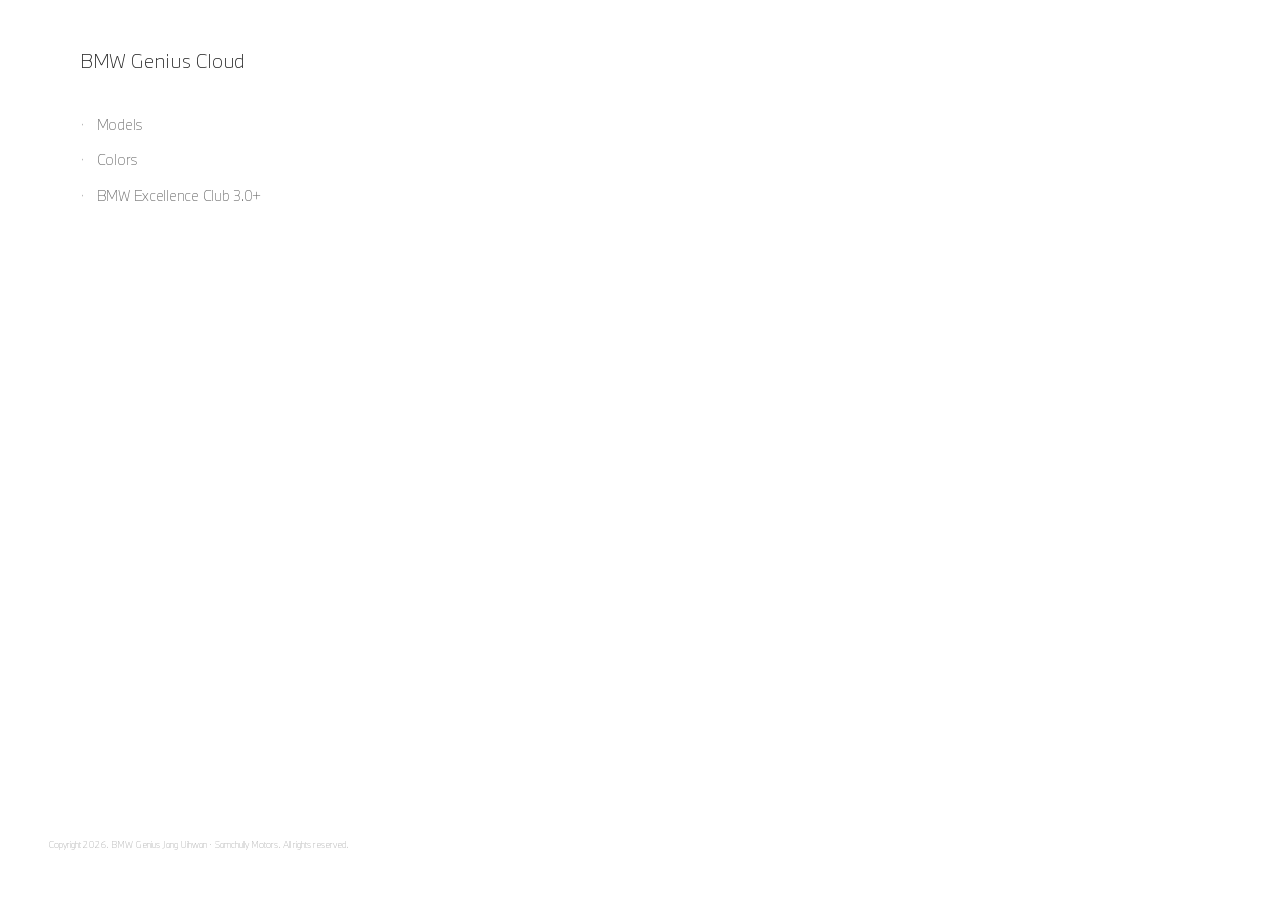
==== preview_temp.html @ 8fd3121f "신규 디자인 프리뷰 파일 추가 Co-Authored-By: Claude Sonnet 4.6 <noreply@anthropic.com>" ====
<!DOCTYPE html>
<html lang="ko">
<head>
  <meta charset="UTF-8" />
  <meta name="viewport" content="width=device-width, initial-scale=1.0" />
  <title>BMW Genius Cloud</title>
  <style>
    @font-face {
      font-family: 'BMWTypeNext';
      src: url('BMWTypeNextKrTT-Thin.ttf') format('truetype');
      font-weight: 100;
      font-display: swap;
    }

    :root {
      --bmw-blue: #0066b2;
      --bmw-dark: #1c1c1c;
    }

    * { margin: 0; padding: 0; box-sizing: border-box; }

    body {
      background-color: #ffffff;
      color: var(--bmw-dark);
      font-family: 'BMWTypeNext', 'Helvetica Neue', Arial, sans-serif;
      padding: 48px 80px 80px;
      line-height: 1.4;
      letter-spacing: -0.04em;
    }

    header {
      margin-bottom: 40px; /* ★ 여기 숫자를 줄이면 타이틀↔메뉴 간격이 좁아짐 */
    }

    h1 {
      font-size: 19px;
      font-weight: 400;
      letter-spacing: -0.02em;
    }

    nav {
      display: flex;
      flex-direction: column;
      gap: 16px;
      margin-bottom: 120px;
    }

    .menu-item {
      font-size: 14px;
      text-decoration: none;
      color: #666;
      transition: color 0.3s ease;
      display: flex;
      align-items: center;
      letter-spacing: -0.02em;
    }

    .menu-item:hover {
      color: var(--bmw-blue);
    }

    .menu-item::before {
      content: '·';
      margin-right: 12px;
      opacity: 0.5;
    }

    footer {
      position: fixed;
      bottom: 48px;
      left: 48px;
      font-size: 9px;
      color: #aaa;
      letter-spacing: normal;
    }

    .accent {
      color: var(--bmw-blue);
    }
  </style>
</head>
<body>

  <header>
    <h1>BMW Genius Cloud</h1>
  </header>

  <nav>
    <a href="/models" class="menu-item">Models</a>
    <a href="/colors" class="menu-item">Colors</a>
    <a href="/bmw_excellence_club" class="menu-item">BMW Excellence Club 3.0+</a>
  </nav>

  <footer>
    Copyright 2026. BMW Genius Jang Uihwan · Samchully Motors. All rights reserved.
  </footer>

</body>
</html>
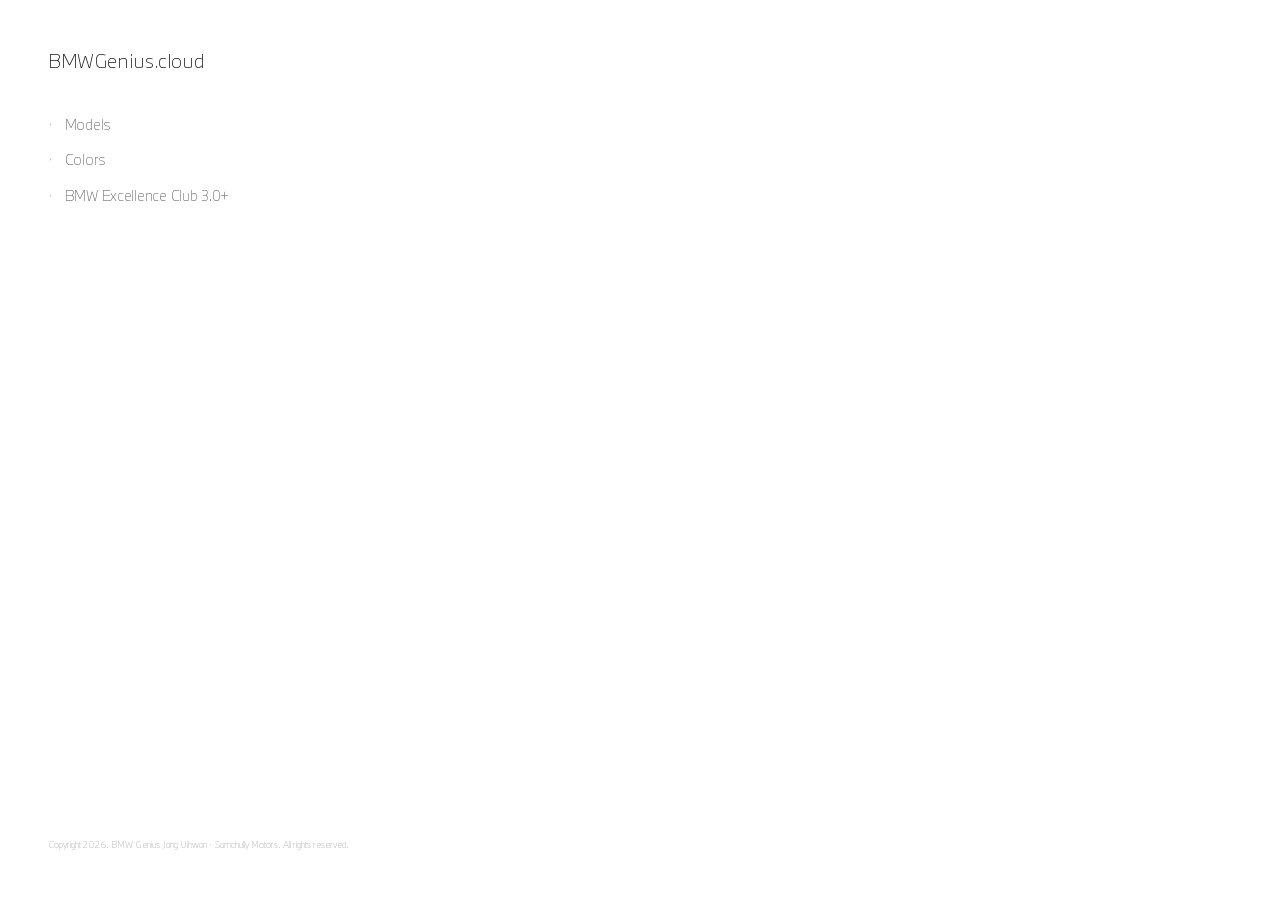
==== commit e9cfb861: "타이틀 텍스트 BMWGenius.cloud로 변경 및 좌측 정렬 수정 Co-Authored-By: Claude Sonnet 4.6 <noreply@anthropic.com>" ====
--- a/preview_temp.html
+++ b/preview_temp.html
@@ -23,7 +23,7 @@
       background-color: #ffffff;
       color: var(--bmw-dark);
       font-family: 'BMWTypeNext', 'Helvetica Neue', Arial, sans-serif;
-      padding: 48px 80px 80px;
+      padding: 48px 48px 80px;
       line-height: 1.4;
       letter-spacing: -0.04em;
     }
@@ -82,7 +82,7 @@
 <body>
 
   <header>
-    <h1>BMW Genius Cloud</h1>
+    <h1>BMWGenius.cloud</h1>
   </header>
 
   <nav>
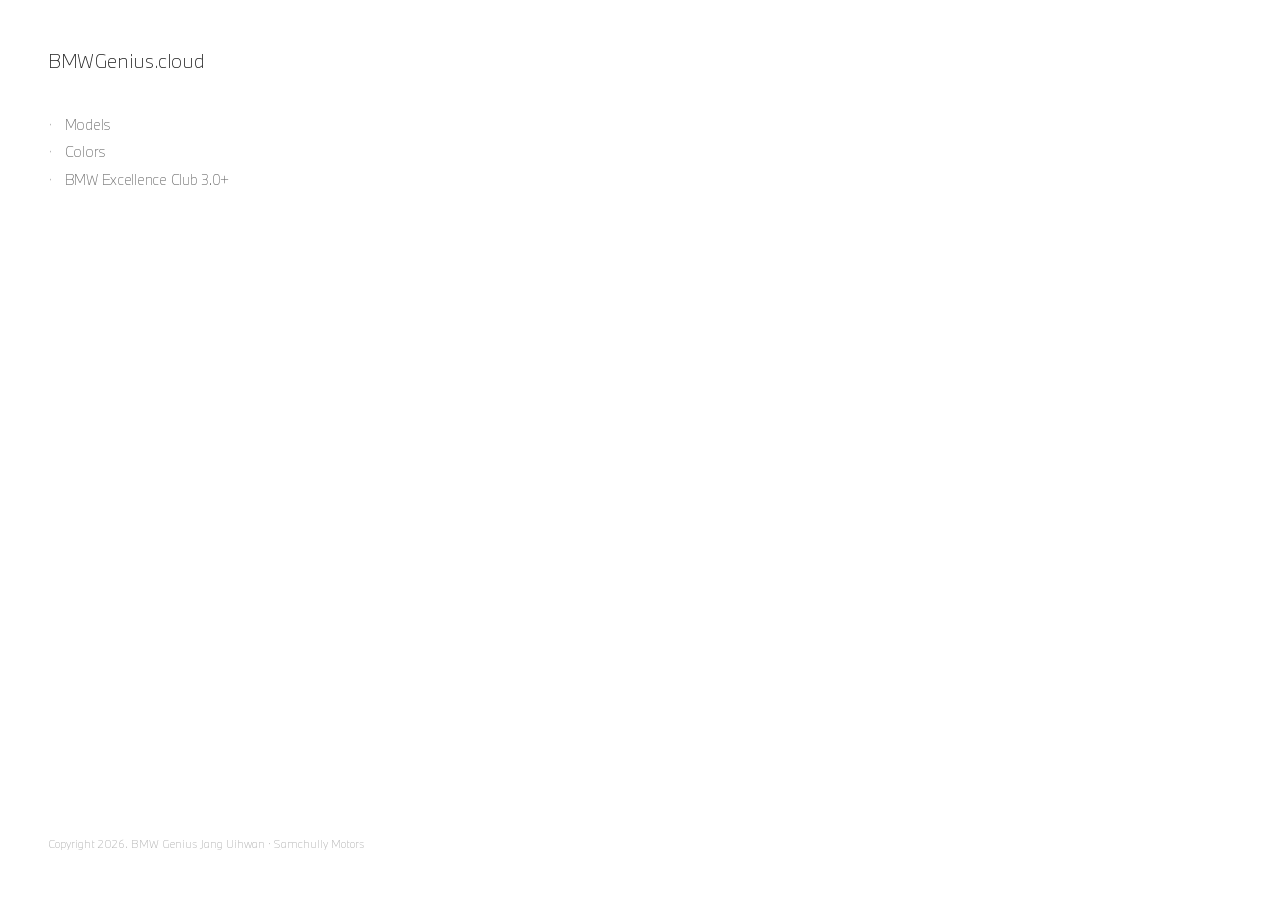
==== commit f9f12812: "Next.js 전환 및 Cloudflare Pages 정적 배포 설정 Co-Authored-By: Claude Sonnet 4.6 <noreply@anthropic.com>" ====
--- a/preview_temp.html
+++ b/preview_temp.html
@@ -4,6 +4,11 @@
   <meta charset="UTF-8" />
   <meta name="viewport" content="width=device-width, initial-scale=1.0" />
   <title>BMW Genius Cloud</title>
+  <meta name="apple-mobile-web-app-title" content="BMW Cloud">
+  <meta name="application-name" content="BMW Cloud">
+  <link rel="apple-touch-icon" href="bmw-icon.png">
+  <link rel="icon" href="bmw-icon.png">
+  <link rel="manifest" href="manifest.json">
   <style>
     @font-face {
       font-family: 'BMWTypeNext';
@@ -41,7 +46,7 @@
     nav {
       display: flex;
       flex-direction: column;
-      gap: 16px;
+      gap: 8px;
       margin-bottom: 120px;
     }
 
@@ -69,7 +74,7 @@
       position: fixed;
       bottom: 48px;
       left: 48px;
-      font-size: 9px;
+      font-size: 11px;
       color: #aaa;
       letter-spacing: normal;
     }
@@ -92,7 +97,7 @@
   </nav>
 
   <footer>
-    Copyright 2026. BMW Genius Jang Uihwan · Samchully Motors. All rights reserved.
+    Copyright 2026. BMW Genius Jang Uihwan · Samchully Motors
   </footer>
 
 </body>
